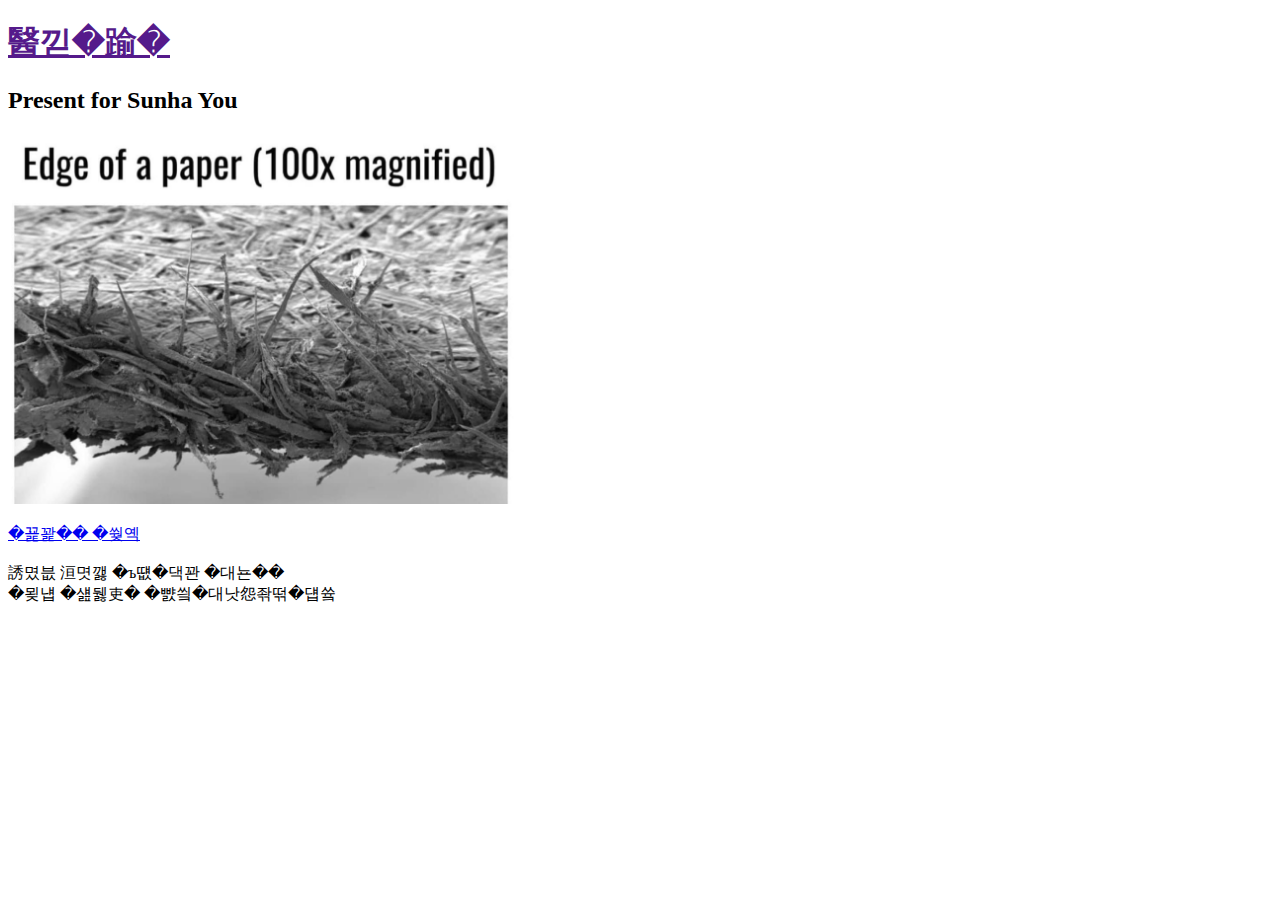
==== index.html @ 9e7aab70 "Update and rename JGB.html to index.html" ====
<!DOCTYPE html>
<html>
<head>
    <title>종귀베란?</title>
    <meta charset="EUC-KR">
</head>
<body>
    <h1><a href="">종귀베</a></h1>

<h2>Present for Sunha You</h2>
<img src="JD58hNAaADxW-MEyEq0aK.png" width="40%"></p>
<p><a href="https://gall.dcinside.com/board/view/?id=fightgametekken&no=4210656" target="_blank" title="바로가기">전설의 시작</a>
<br><br>미안 그냥 심심해서 해봤어
    <br>접속 되는지 확인해보고싶었음
</body>
</html>
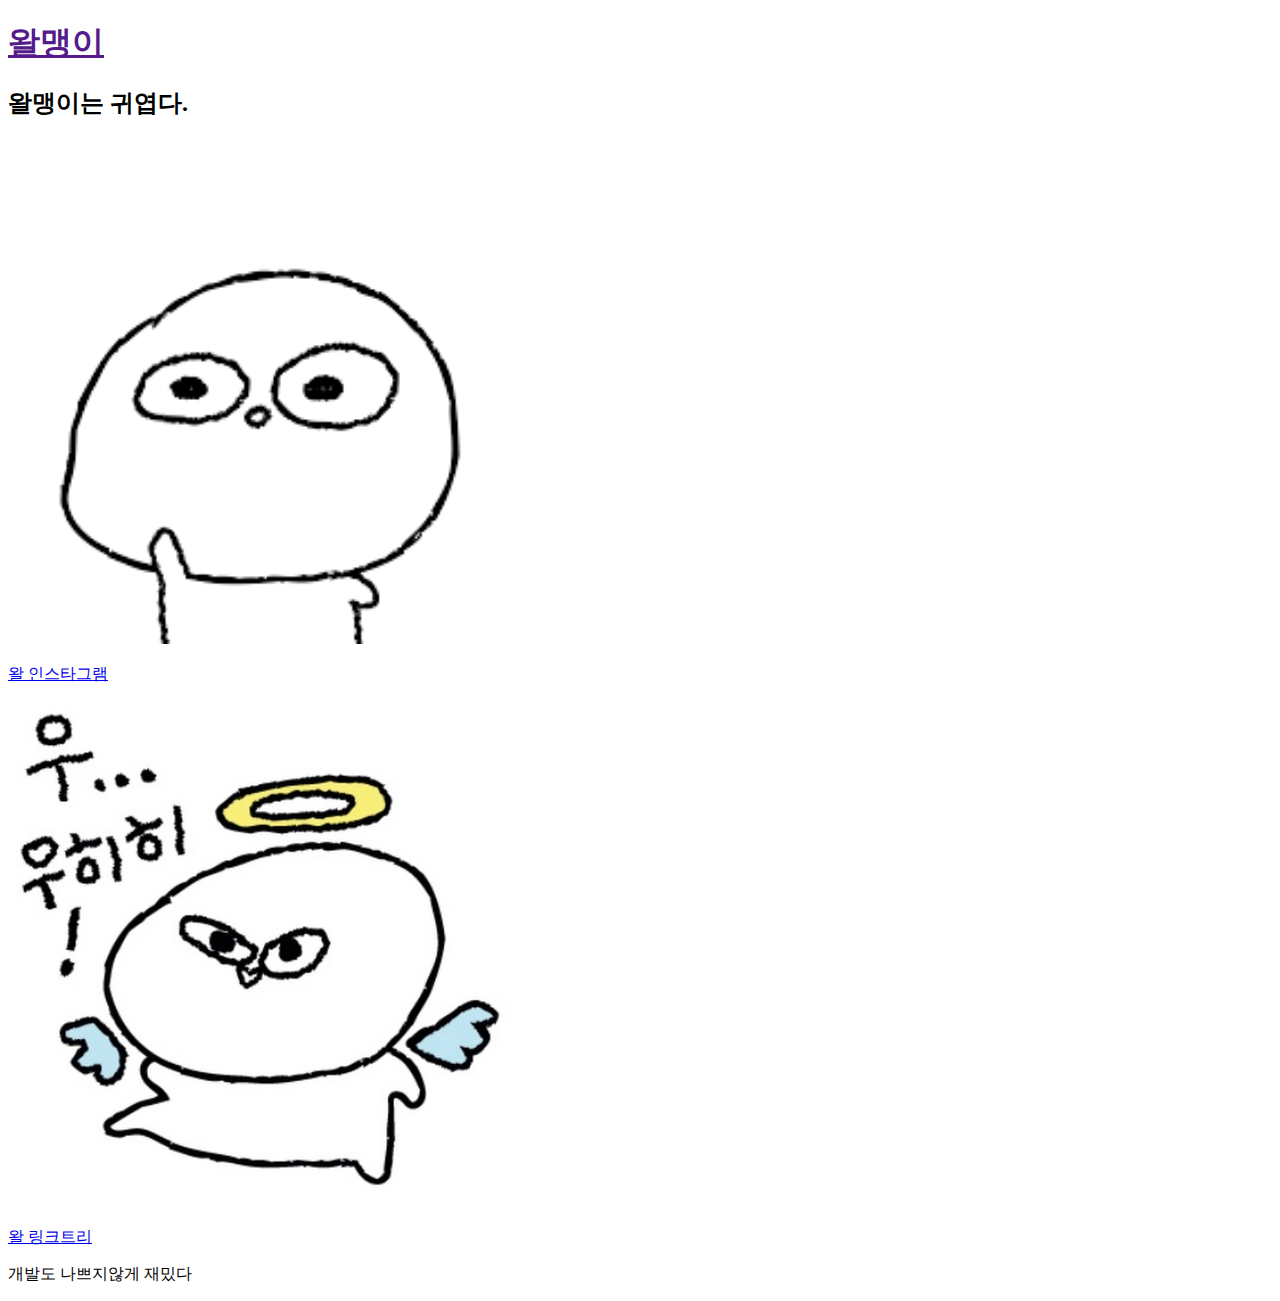
==== commit aebf23ec: "Add files via upload" ====
--- a/index.html
+++ b/index.html
@@ -1,16 +1,17 @@
 <!DOCTYPE html>
 <html>
 <head>
-    <title>종귀베란?</title>
+    <title>�и���</title>
     <meta charset="EUC-KR">
 </head>
 <body>
-    <h1><a href="">종귀베</a></h1>
+    <h1><a href="">�и���</a></h1>
 
-<h2>Present for Sunha You</h2>
-<img src="JD58hNAaADxW-MEyEq0aK.png" width="40%"></p>
-<p><a href="https://gall.dcinside.com/board/view/?id=fightgametekken&no=4210656" target="_blank" title="바로가기">전설의 시작</a>
-<br><br>미안 그냥 심심해서 해봤어
-    <br>접속 되는지 확인해보고싶었음
+<h2>�и��̴� �Ϳ���.</h2>
+<img src="waal1.png" width = "40%">
+<p><a href="https://www.instagram.com/waalmaeng/" target="_blank" title="�ٷΰ���">�� �ν�Ÿ�׷�</a></p>
+<img src="waal3.jpg" width = "40%">
+<p><a href="https://linktr.ee/waaliswell" target="_blank" title="�ٷΰ���">�� ��ũƮ��</a></p>
+<p>���ߵ� �������ʰ� ��մ�</p>
 </body>
-</html>
+</html>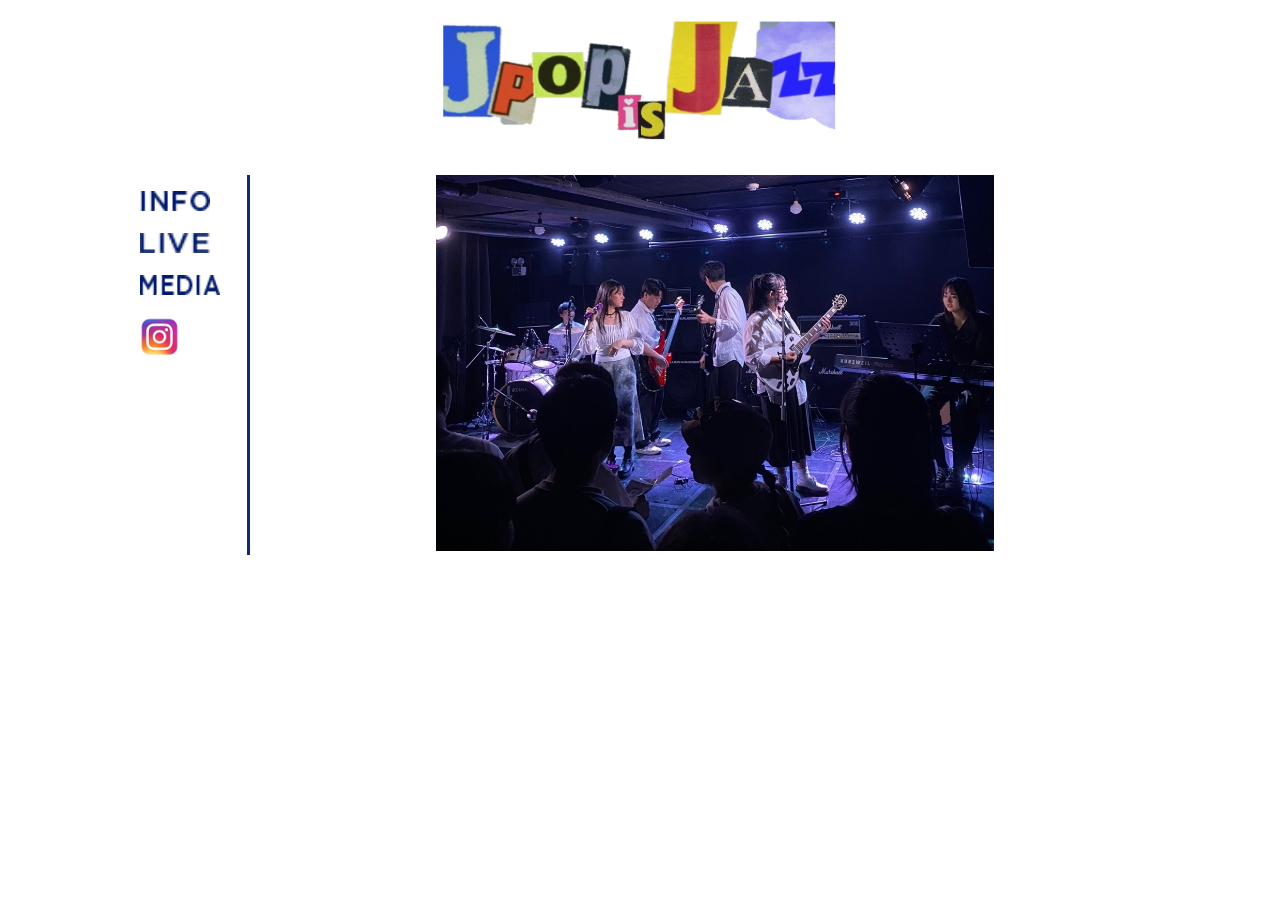
==== commit d5c3afd0: "Add files via upload" ====
--- a/index.html
+++ b/index.html
@@ -1,17 +1,24 @@
 <!DOCTYPE html>
 <html>
-<head>
-    <title>�и���</title>
-    <meta charset="EUC-KR">
-</head>
-<body>
-    <h1><a href="">�и���</a></h1>
-
-<h2>�и��̴� �Ϳ���.</h2>
-<img src="waal1.png" width = "40%">
-<p><a href="https://www.instagram.com/waalmaeng/" target="_blank" title="�ٷΰ���">�� �ν�Ÿ�׷�</a></p>
-<img src="waal3.jpg" width = "40%">
-<p><a href="https://linktr.ee/waaliswell" target="_blank" title="�ٷΰ���">�� ��ũƮ��</a></p>
-<p>���ߵ� �������ʰ� ��մ�</p>
-</body>
+    <head>
+        <title>제이팝도 재즈다</title>
+        <meta charset="utf-8">
+        <link rel="stylesheet" href="style.css">
+    </head>
+    <body>
+        <h1><a href="index.html"><img src="cuttedlogo.png" width="400" height="120"></a></h1>
+        <div id = "grid">
+            <div id = "menu">
+                <ul>
+                    <a href="info.html"><img src="menu_information.png" width="70" height="20"></a><br><br>
+                    <a href="live.html"><img src="menu_live.png" width="70" height="20"></a><br><br>
+                    <a href="media.html"><img src="menu_media.png" width="80" height="20"></a><br><br>
+                    <a href="https://www.instagram.com/jpop_is_jazz/" target="_blank"><img src="instagram_PNG.png" width="40" height="40"></a><br><br>
+                </ul>
+            </div>
+            <div id = "main">
+                <img src="mainpic.jpg" width="60%">
+            </div>
+        </div>
+    </body>
 </html>--- a/style.css
+++ b/style.css
@@ -0,0 +1,21 @@
+body{
+    margin-left:100px;
+    margin-right:100px;
+}
+h1{
+    text-align: center;
+    font-size:60px;
+    margin:20px;
+    /* border-bottom:1px solid #122A74; */
+}
+#grid{
+    display:grid;
+    grid-template-columns: 150px 1fr;
+}
+#menu{
+    border-right:3px solid #122A74;
+    
+}
+#main{
+    text-align: center;
+}